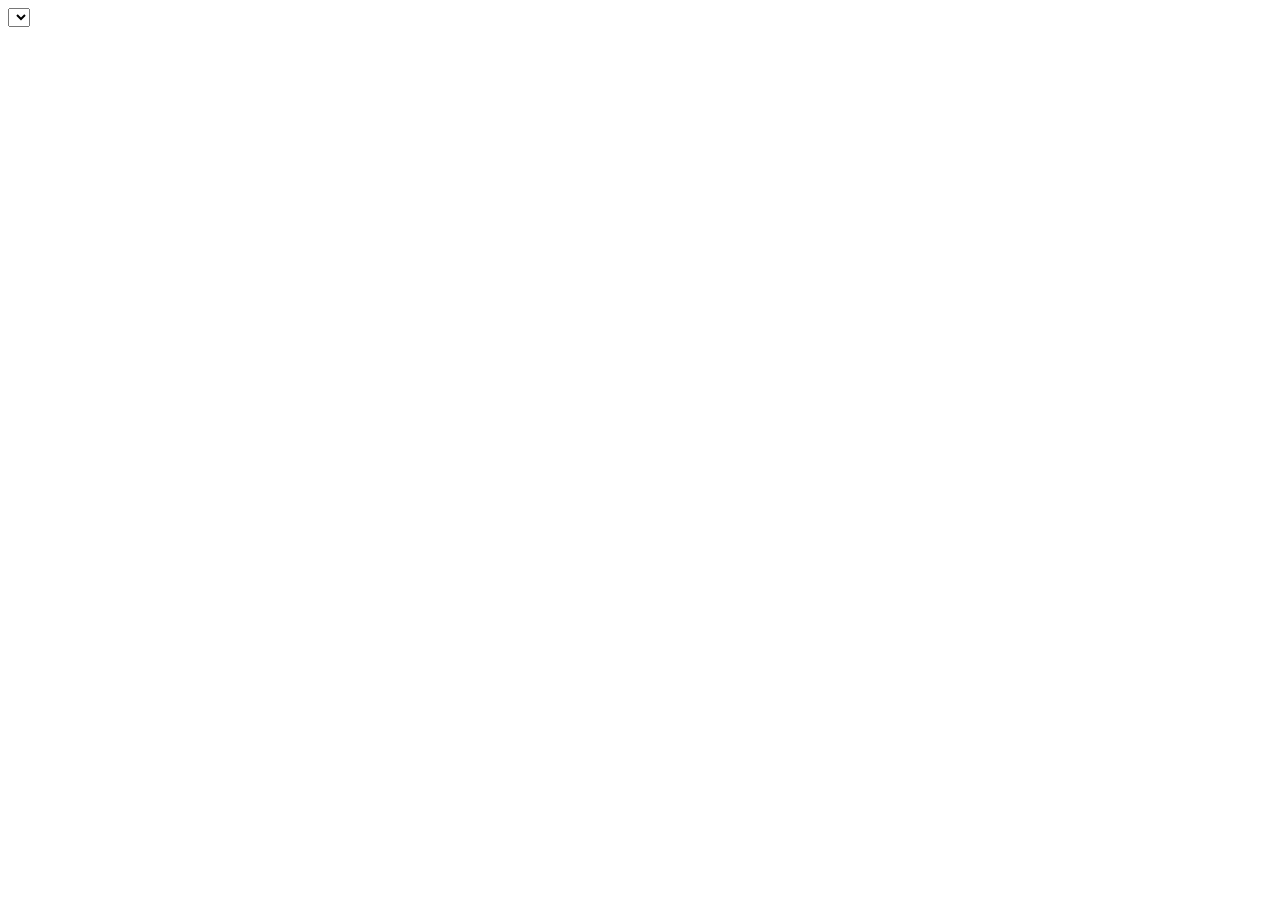
==== projectWindow.html @ 385efe0a "At least it can read file and draw first well" ====
<!DOCTYPE html>
<html lang="en">
<head>
    <meta charset="UTF-8">
    <title>rows</title>
    <link href="static/style.css" type="text/css">
</head>
<body>
<div>
    <select id="projectsSelector" class="selectors">
---- static/style.css ----
.selectors {
    min-width: 150px;
    min-height: fit-content;
    font-family: Arial;
}
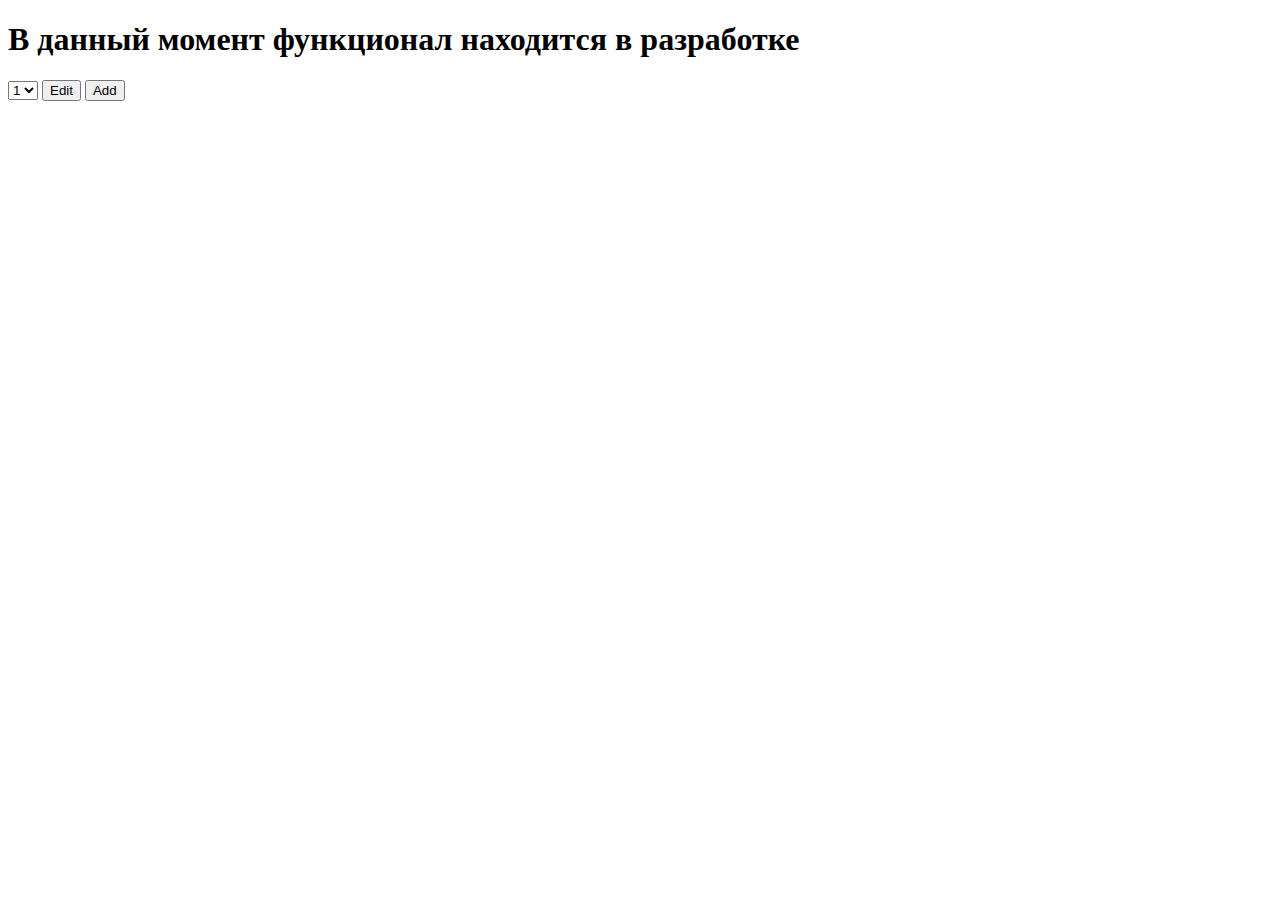
==== commit c27d5dda: "It works, kinda" ====
--- a/projectWindow.html
+++ b/projectWindow.html
@@ -6,6 +6,18 @@
     <link href="static/style.css" type="text/css">
 </head>
 <body>
+<h1>
+    В данный момент функционал находится в разработке
+</h1>
 <div>
     <select id="projectsSelector" class="selectors">
-        +        <option value="1">1</option>
+<option value="2">2</option>
+
+    </select>
+    <button id="edit_btn">Edit</button>
+    <button id="add_btn">Add</button>
+</div>
+<script src="static/js/pw.js"></script>
+</body>
+</html>